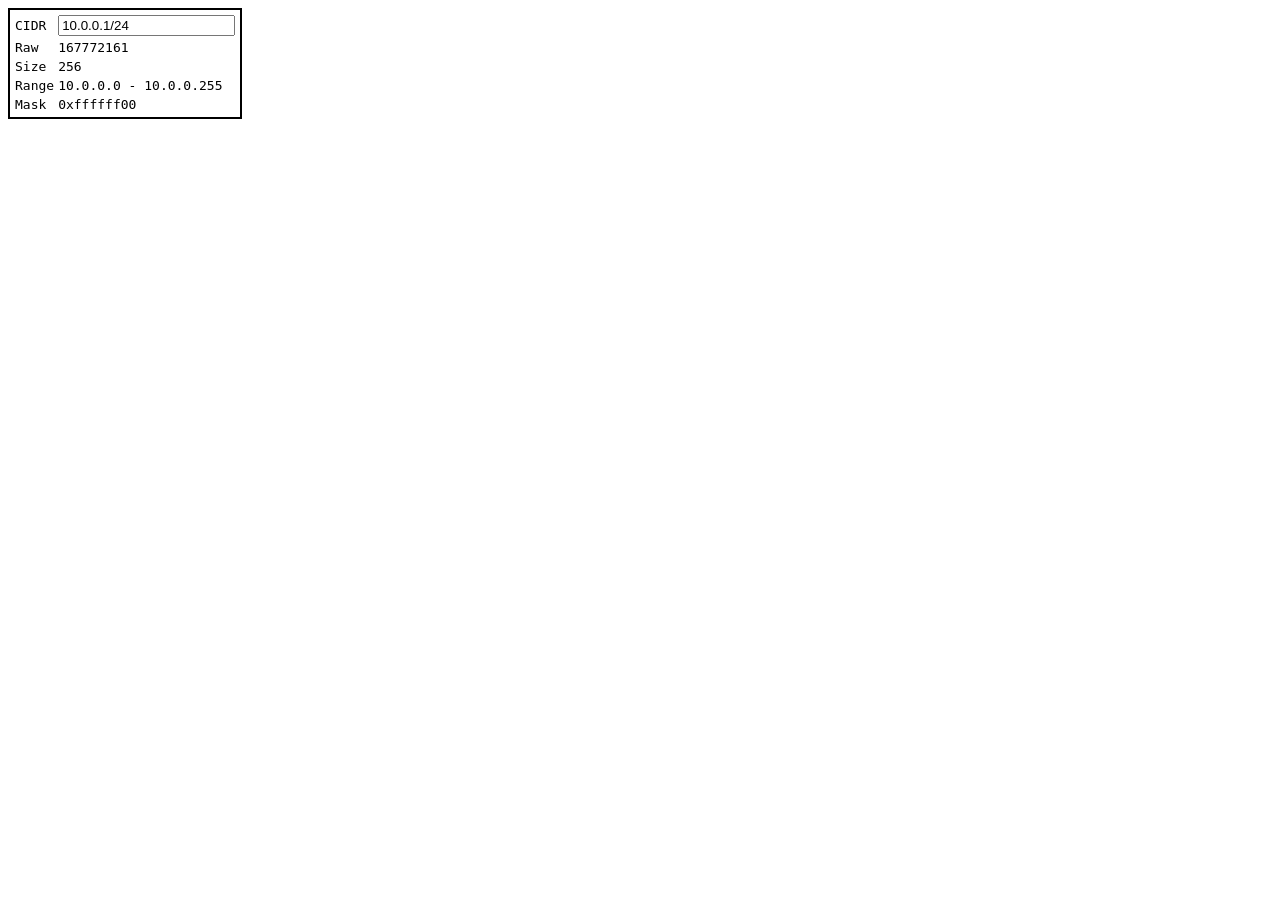
==== cidr.html @ 7f04d4e8 "Adding cidr tool" ====
<!DOCTYPE html>
<meta charset="utf-8">
<title>CIDR</title>

<!--
TODOs:
- Add ipv6 support
-->

<body style="font-family: monospace">
  <script src="https://ajax.googleapis.com/ajax/libs/jquery/3.1.0/jquery.min.js"></script>

  <table style="border: solid 2px;padding: 2px">
    <tr>
      <td>CIDR</td>
      <td><input id="ipField" value="10.0.0.1/24" /></td>
    </tr>
    <tr>
      <td>Raw</td>
      <td id='rawSpan'></td>
    </tr>
    <tr>
      <td>Size</td>
      <td id='sizeSpan'></td>
    </tr>
    <tr>
      <td>Range</td>
      <td id='rangeSpan'></td>
    </tr>
    <tr>
      <td>Mask</td>
      <td id='maskSpan'></td>
    </tr>
  </table>

  <script>
  function toIp(raw) {
    return (raw>>24) + '.' + (raw>>16 & 0xff) + '.' + (raw>>8 & 0xff) + '.' + (raw & 0xff);
  }

  function maskStr(mask) {
    var ret = ''
    for (var i=0; i<4; i++) {
      var val =(mask>>(24 - 8*i)) & 0xff;
      ret += (val>>4 & 0xf).toString(16);
      ret += (val & 0xf).toString(16);
    }
    return ret;
  }

  function update() {
    var txt = $('#ipField').val();
    var match = /(\d+)\.(\d+)\.(\d+)\.(\d+)\/(\d+)/.exec(txt.trim());
    if (! match) {
      console.log('invalid ip range: ' + txt);
      return;
    }

    var ip = ((parseInt(match[1]) << 24)
             | (parseInt(match[2]) << 16)
             | (parseInt(match[3]) << 8)
             | parseInt(match[4]));
    var cidr = parseInt(match[5]);
    var minMask = 0xffffffff << (32-cidr);


    $('#rawSpan').html(ip);
    $('#sizeSpan').html(Math.pow(2, 32-parseInt(match[5])));
    $('#rangeSpan').html(
        toIp(minMask & ip) + ' - ' + toIp((0xffffffff & (~minMask)) | ip));
    $('#maskSpan').html('0x' + maskStr(minMask));
  }

  update()
  $('#ipField').on('input', update);
  </script>
</body>
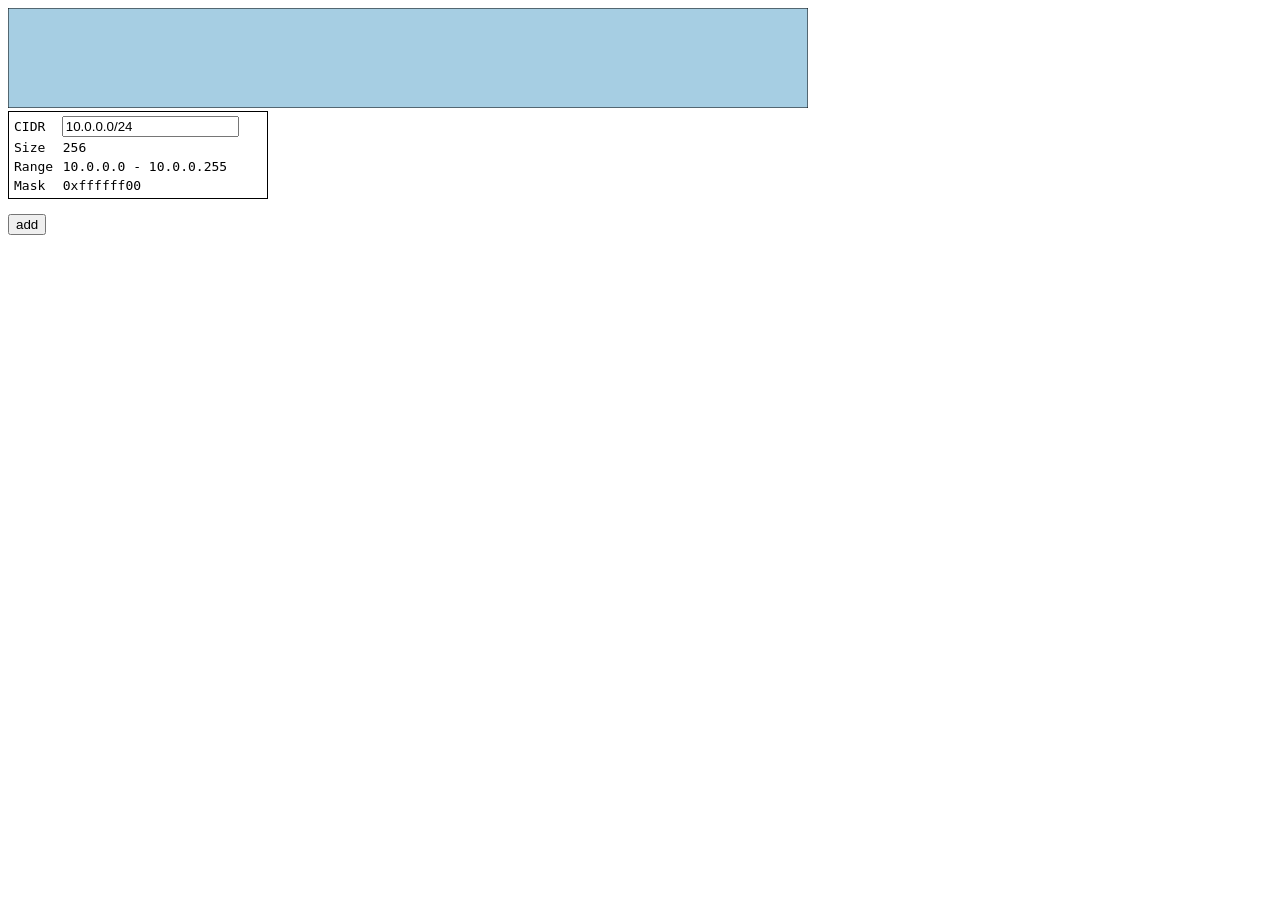
==== commit daea5d2c: "Added spans visualization" ====
--- a/cidr.html
+++ b/cidr.html
@@ -8,70 +8,13 @@
 -->
 
 <body style="font-family: monospace">
+  <div><canvas id="canvas" width="800px" height="100px"></canvas>
+  <div id="content"></div>
   <script src="https://ajax.googleapis.com/ajax/libs/jquery/3.1.0/jquery.min.js"></script>
-
-  <table style="border: solid 2px;padding: 2px">
-    <tr>
-      <td>CIDR</td>
-      <td><input id="ipField" value="10.0.0.1/24" /></td>
-    </tr>
-    <tr>
-      <td>Raw</td>
-      <td id='rawSpan'></td>
-    </tr>
-    <tr>
-      <td>Size</td>
-      <td id='sizeSpan'></td>
-    </tr>
-    <tr>
-      <td>Range</td>
-      <td id='rangeSpan'></td>
-    </tr>
-    <tr>
-      <td>Mask</td>
-      <td id='maskSpan'></td>
-    </tr>
-  </table>
-
+  <script src="cidr.js"></script>
   <script>
-  function toIp(raw) {
-    return (raw>>24) + '.' + (raw>>16 & 0xff) + '.' + (raw>>8 & 0xff) + '.' + (raw & 0xff);
-  }
-
-  function maskStr(mask) {
-    var ret = ''
-    for (var i=0; i<4; i++) {
-      var val =(mask>>(24 - 8*i)) & 0xff;
-      ret += (val>>4 & 0xf).toString(16);
-      ret += (val & 0xf).toString(16);
-    }
-    return ret;
-  }
-
-  function update() {
-    var txt = $('#ipField').val();
-    var match = /(\d+)\.(\d+)\.(\d+)\.(\d+)\/(\d+)/.exec(txt.trim());
-    if (! match) {
-      console.log('invalid ip range: ' + txt);
-      return;
-    }
-
-    var ip = ((parseInt(match[1]) << 24)
-             | (parseInt(match[2]) << 16)
-             | (parseInt(match[3]) << 8)
-             | parseInt(match[4]));
-    var cidr = parseInt(match[5]);
-    var minMask = 0xffffffff << (32-cidr);
-
-
-    $('#rawSpan').html(ip);
-    $('#sizeSpan').html(Math.pow(2, 32-parseInt(match[5])));
-    $('#rangeSpan').html(
-        toIp(minMask & ip) + ' - ' + toIp((0xffffffff & (~minMask)) | ip));
-    $('#maskSpan').html('0x' + maskStr(minMask));
-  }
-
-  update()
-  $('#ipField').on('input', update);
+    addEntry();
   </script>
+  <br/>
+  <button onClick='addEntry()'>add</button>
 </body>
